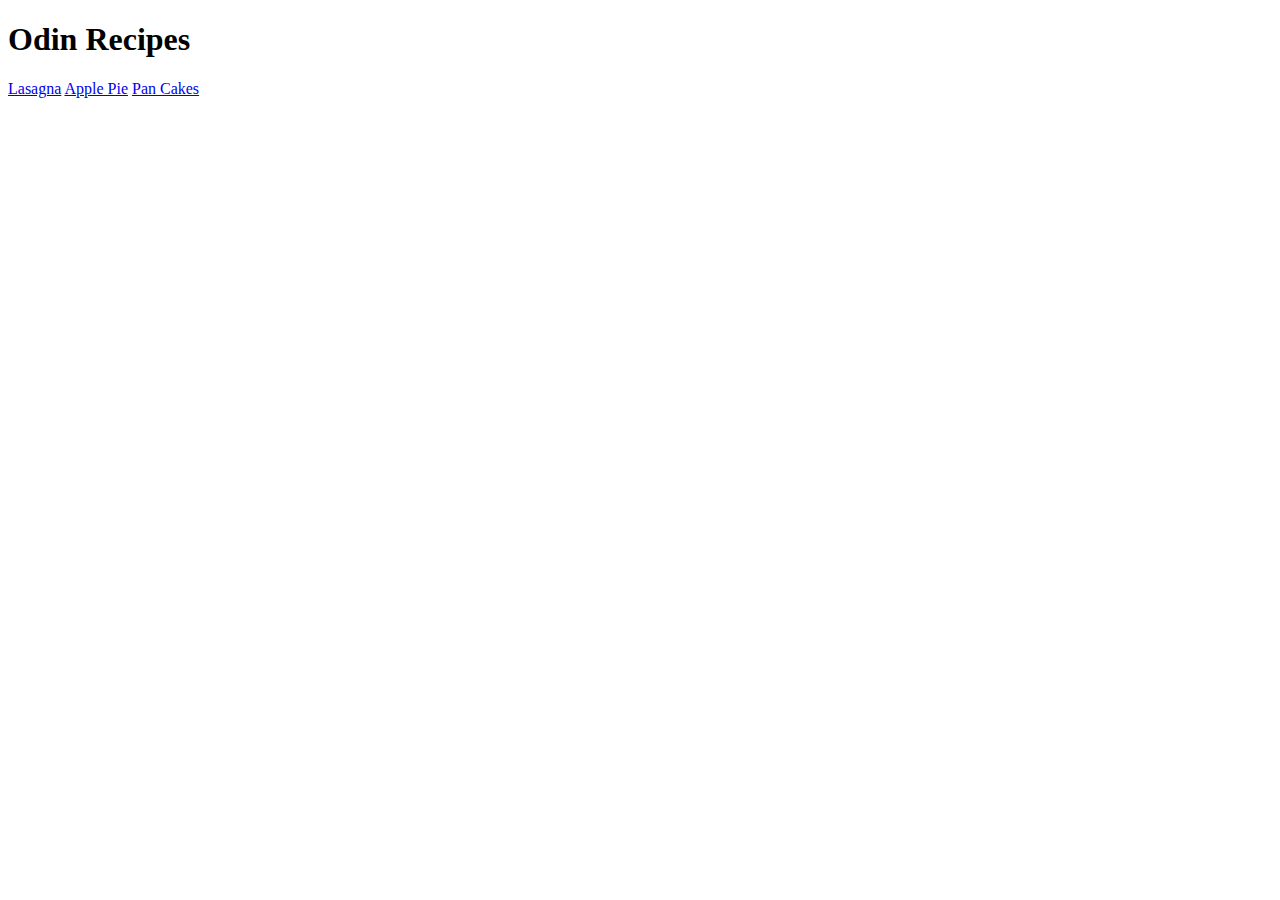
==== index.html @ 391d9530 "Add HTML content" ====
<!DOCTYPE html>
<html lang="en">
<head>
    <meta charset="UTF-8">
    <meta http-equiv="X-UA-Compatible" content="IE=edge">
    <meta name="viewport" content="width=device-width, initial-scale=1.0">
    <title>Odin Recipes</title>
</head>
<body>
    <h1>Odin Recipes</h1>
    <a href="recipes/lasagna.html">Lasagna</a>
    <a href="recipes/Applepie.html">Apple Pie</a>
    <a href="recipes/pancakes.html">Pan Cakes</a>
</body>
</html>
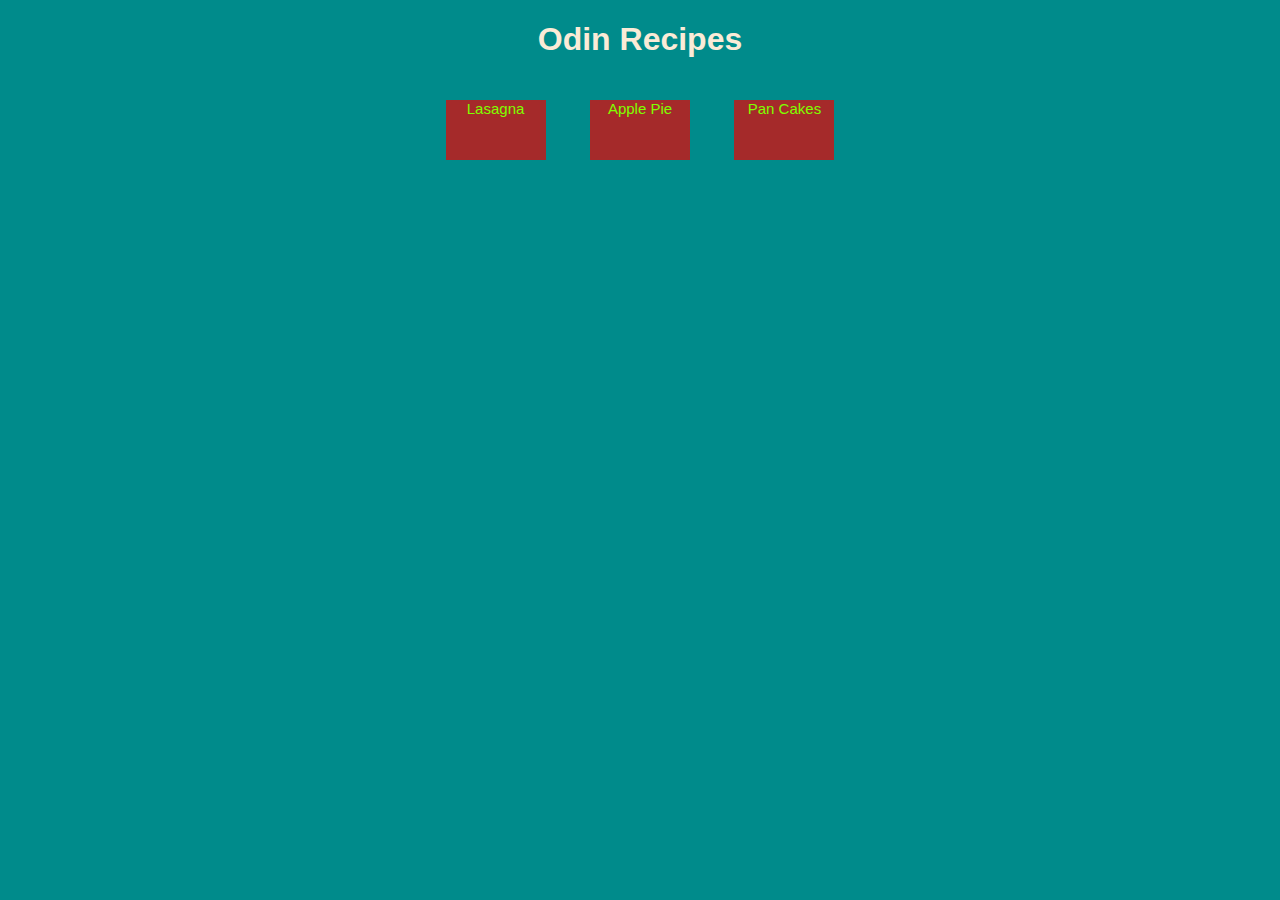
==== commit 70191314: "Add CSS" ====
--- a/index.html
+++ b/index.html
@@ -1,15 +1,18 @@
 <!DOCTYPE html>
 <html lang="en">
-<head>
-    <meta charset="UTF-8">
-    <meta http-equiv="X-UA-Compatible" content="IE=edge">
-    <meta name="viewport" content="width=device-width, initial-scale=1.0">
+  <head>
+    <meta charset="UTF-8" />
+    <meta http-equiv="X-UA-Compatible" content="IE=edge" />
+    <meta name="viewport" content="width=device-width, initial-scale=1.0" />
     <title>Odin Recipes</title>
-</head>
-<body>
+    <link rel="stylesheet" href="css/styles.css" />
+  </head>
+  <body>
     <h1>Odin Recipes</h1>
-    <a href="recipes/lasagna.html">Lasagna</a>
-    <a href="recipes/Applepie.html">Apple Pie</a>
-    <a href="recipes/pancakes.html">Pan Cakes</a>
-</body>
-</html>+    <div class="container">
+      <a class="button" href="recipes/lasagna.html">Lasagna</a>
+      <a class="button" href="recipes/Applepie.html">Apple Pie</a>
+      <a class="button" href="recipes/pancakes.html">Pan Cakes</a>
+    </div>
+  </body>
+</html>
--- a/css/styles.css
+++ b/css/styles.css
@@ -0,0 +1,56 @@
+* {
+    font-family: Verdana, Geneva, Tahoma, sans-serif;
+    color: antiquewhite;
+}
+body {
+    background-color:darkcyan;
+}
+
+h1 {
+    color: antiquewhite;
+    text-align: center;
+}
+
+h3 {
+    color:coral;
+    border: 3px solid yellowgreen;
+    text-align: center;
+}
+
+a {
+    display: inline-block;
+    text-align: center;
+    text-decoration: none;
+    text-transform: capitalize;
+    font-size: 15px;
+    background-color: brown;
+    color:chartreuse;
+    margin: 20px;
+    width: 100px;
+    height: 60px; 
+}
+
+a.button {
+    vertical-align: auto;
+}
+
+.container {
+    margin: auto;
+    text-align: center;
+    
+}
+
+img {
+    display: inline-block;
+    width: 200px;
+    height: auto;
+    
+}
+
+.desc {
+    
+    font-family: cursive;
+    text-align: center;
+    color: yellow;
+    font-style: italic;
+}